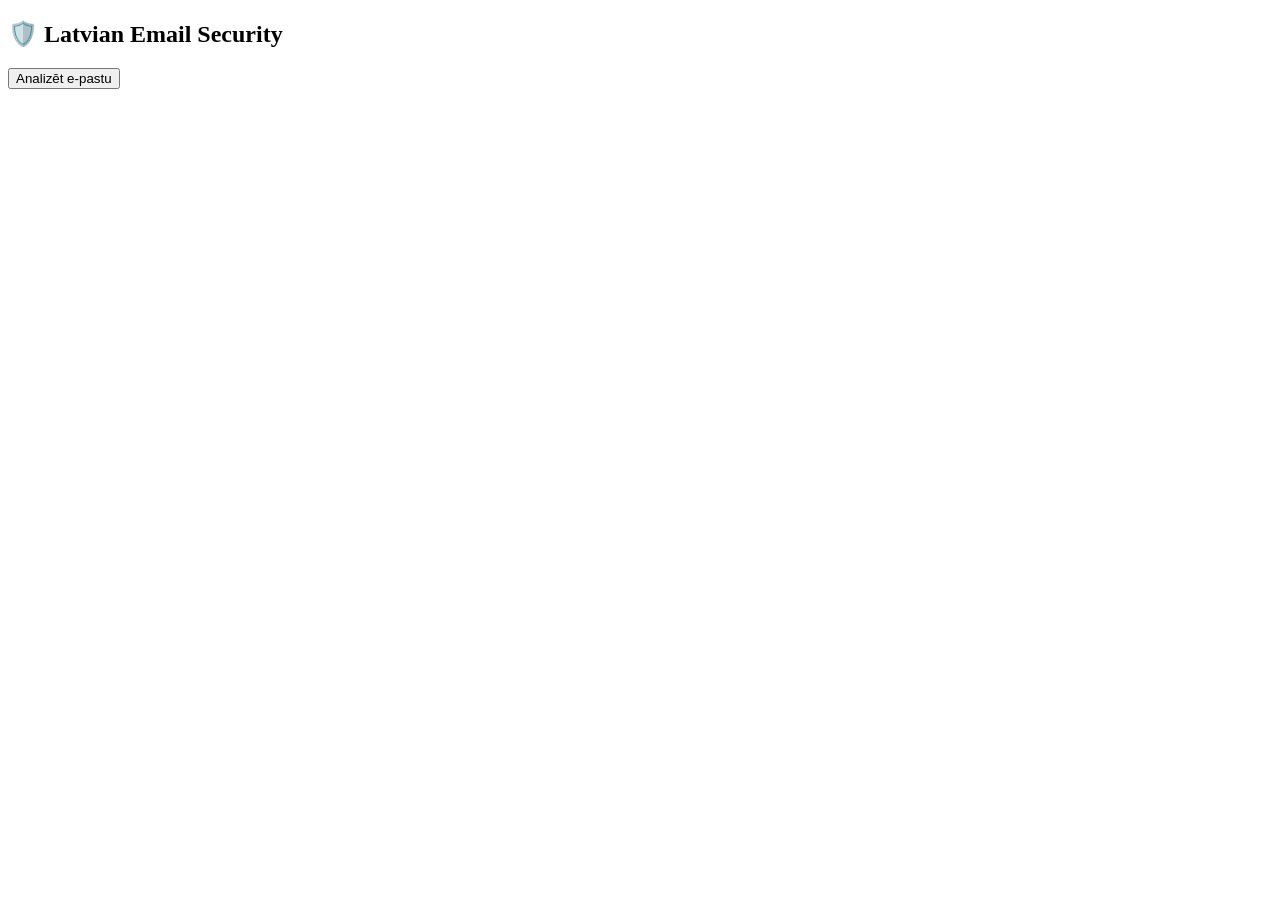
==== email_shield/chrome_extension/popup.html @ e84482ba "Add files via upload" ====
<!DOCTYPE html>
<html lang="lv">

<head>
    <meta charset="UTF-8">
    <title>Latvian Email Security</title>
</head>

<body>

    <h2>🛡️ Latvian Email Security</h2>

    <button id="analyze">
        Analizēt e-pastu
    </button>

    <div id="result"></div>

    <script src="popup.js"></script>

</body>

</html>
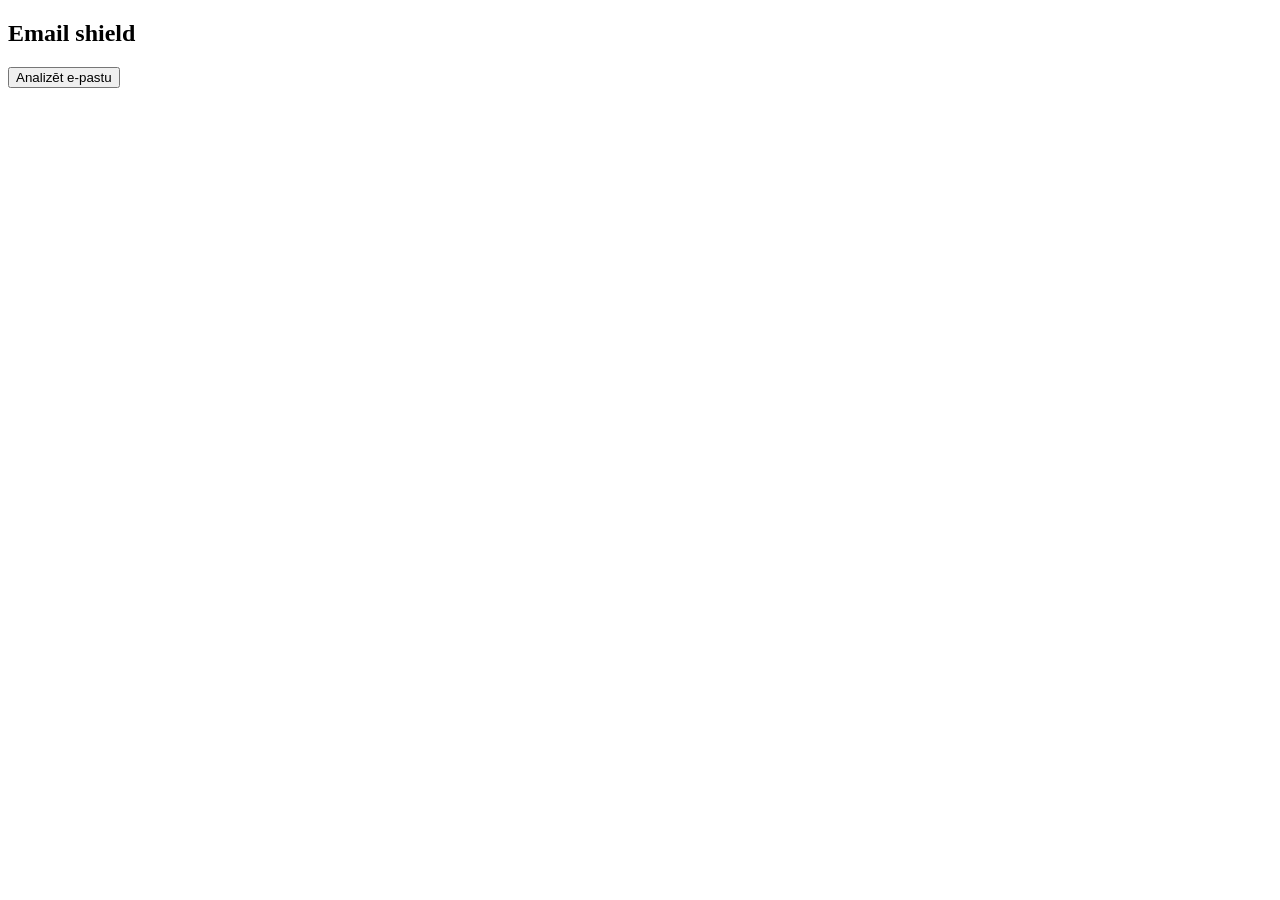
==== commit 3e29d9c7: "Add files via upload" ====
--- a/email_shield/chrome_extension/popup.html
+++ b/email_shield/chrome_extension/popup.html
@@ -3,12 +3,12 @@
 
 <head>
     <meta charset="UTF-8">
-    <title>Latvian Email Security</title>
+    <title>Email shield</title>
 </head>
 
 <body>
 
-    <h2>🛡️ Latvian Email Security</h2>
+    <h2>Email shield</h2>
 
     <button id="analyze">
         Analizēt e-pastu
